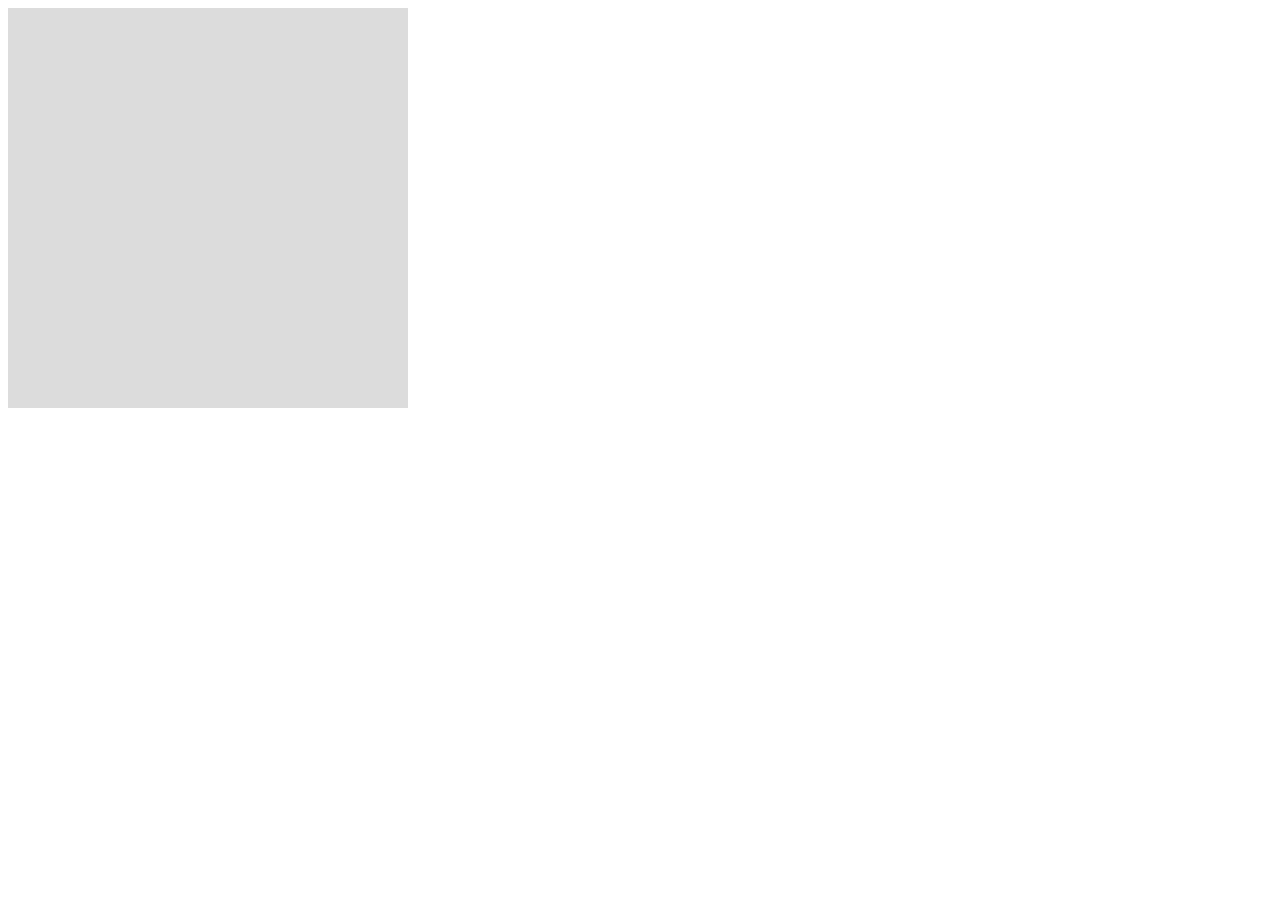
==== index.html @ 2a908c11 "desarollo de circulo con amplitud de voz" ====
<!DOCTYPE html>
<html lang="en">
<head>
    <meta charset="UTF-8">
    <meta name="viewport" content="width=device-width, initial-scale=1.0">
    <title>audio test</title>
    <link rel="stylesheet" href="style.css">
</head>
<body>
    <script src="./js/p5/p5.min.js"></script>
<script src="./js/p5/addons/p5.sound.min.js"></script>
<script src="./js/amplitude.js"></script>
</body>
</html>
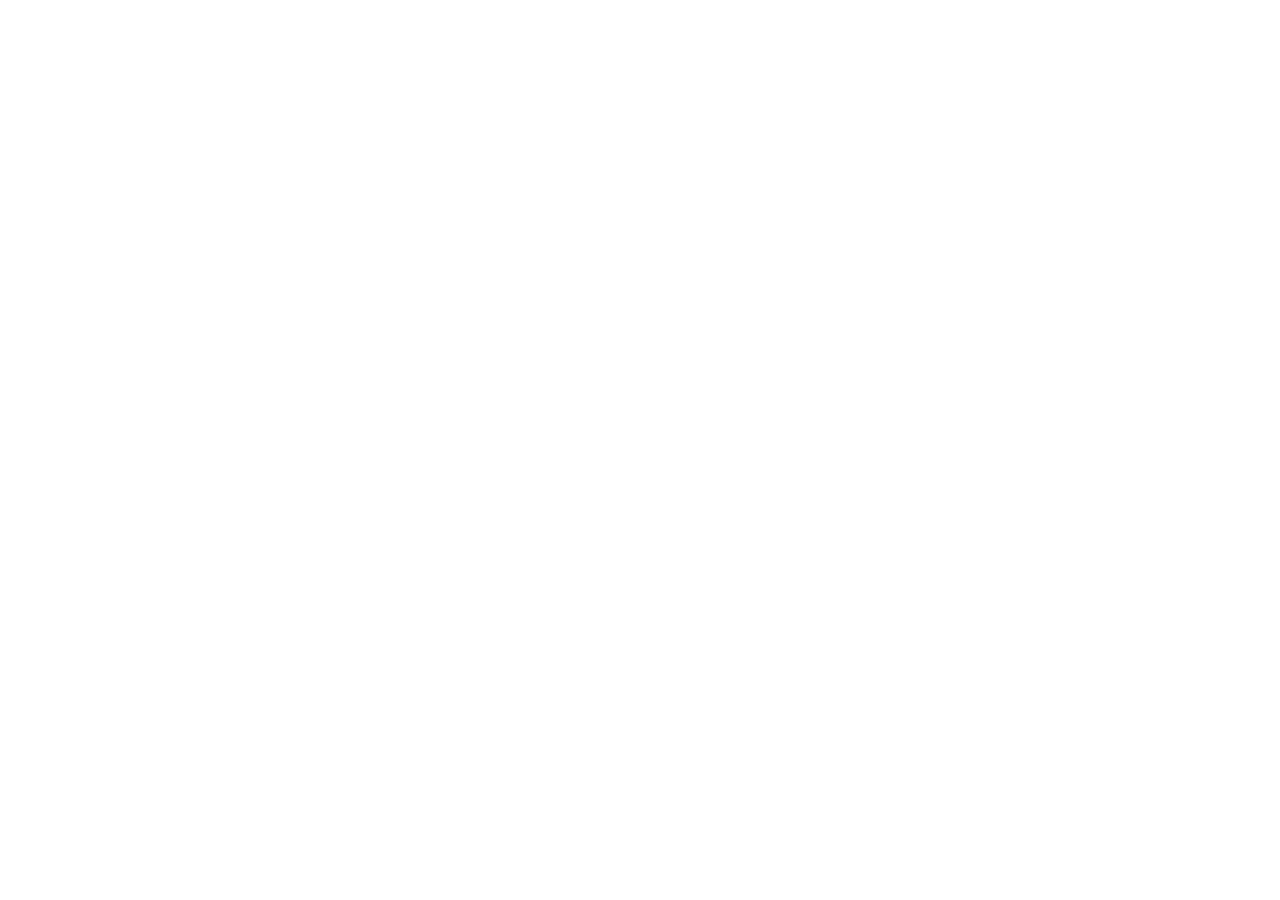
==== commit 4e3ada18: "Refactor code structure for improved readability and maintainability" ====
--- a/index.html
+++ b/index.html
@@ -1,14 +1,15 @@
 <!DOCTYPE html>
-<html lang="en">
+<html lang="es">
 <head>
     <meta charset="UTF-8">
     <meta name="viewport" content="width=device-width, initial-scale=1.0">
-    <title>audio test</title>
+    <title>Echoes - Pink Floyd Experience</title>
+    <!-- AQUÍ ESTAMOS LLAMANDO A TU HOJA DE ESTILOS -->
     <link rel="stylesheet" href="style.css">
 </head>
 <body>
-    <script src="./js/p5/p5.min.js"></script>
-<script src="./js/p5/addons/p5.sound.min.js"></script>
-<script src="./js/amplitude.js"></script>
+    <script src="https://cdnjs.cloudflare.com/ajax/libs/p5.js/1.9.0/p5.min.js"></script>
+    <script src="https://cdnjs.cloudflare.com/ajax/libs/p5.js/1.9.0/addons/p5.sound.min.js"></script>
+    <script src="waveform.js"></script>
 </body>
 </html>
